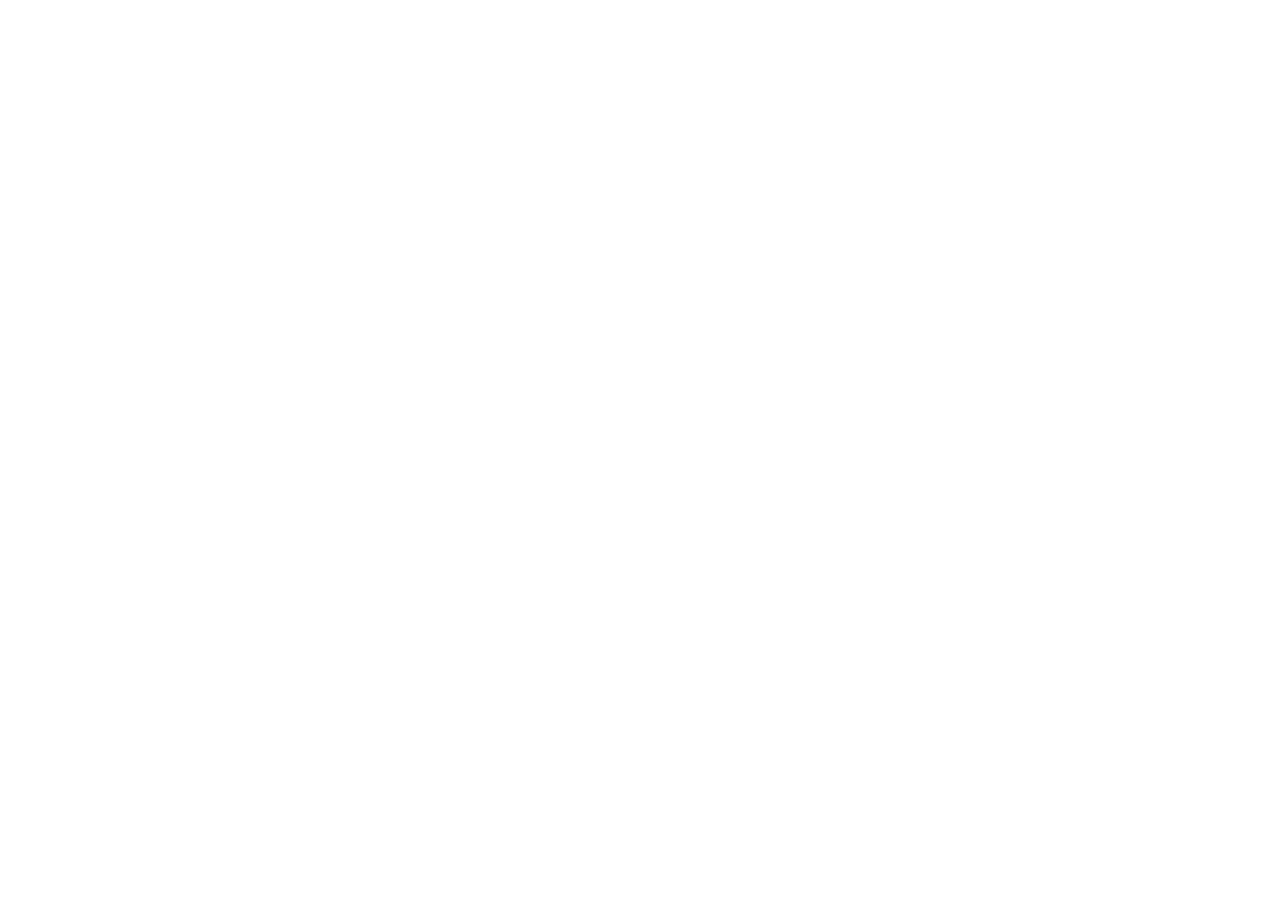
==== index.html @ dd8b4723 "Inicio - class -> id" ====
<!DOCTYPE html>
<html>
  <head>
    <meta charset="utf-8">
    <meta name="viewport" content="width=device-with, user-scalable=no">
    <title>Comenzando con la fotografía - Inicio</title>
  </head>
  <div id="contenido">
    <!-- CABECERA -->
    <header id="encabezado">

    </header>
    <!-- SECCIÓN CENTRAL -->
    <article id="cont_central">

    </article>
    <!-- SECCIÓN SECUNDARIA -->
    <article id="cont_secundario">

    </article>
    <!-- PIE DE PÁGINA -->
    <footer>
      <article id="cont_footer">
        <section class="pie">

        </section>
        <section class="pie">

        </section>
        <section id="social" class="pie">

        </section>
        <section class="pie">

        </section>
      </article>
    </footer>
  </div>
</html>
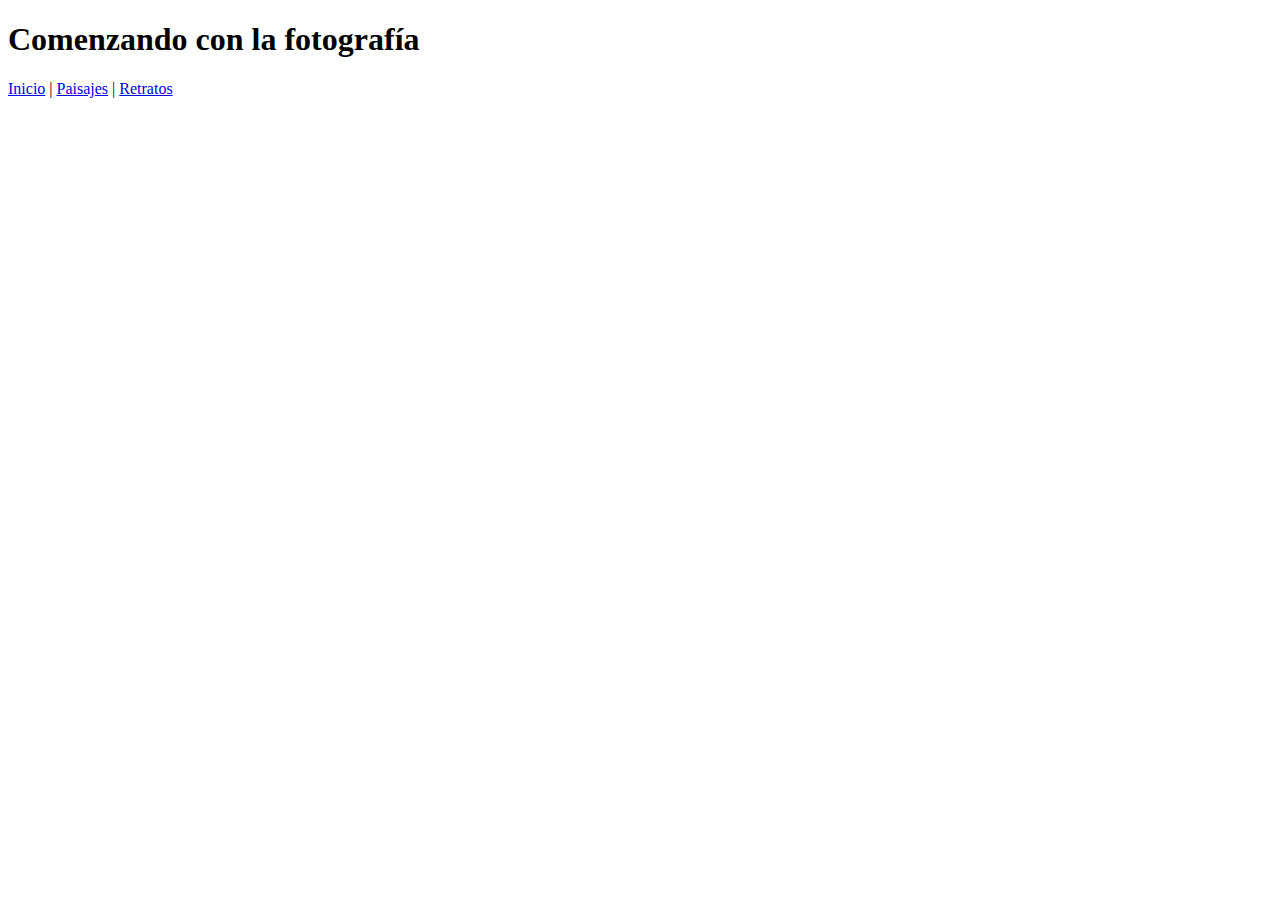
==== commit 7cae0016: "Página - Cabecera" ====
--- a/index.html
+++ b/index.html
@@ -8,7 +8,12 @@
   <div id="contenido">
     <!-- CABECERA -->
     <header id="encabezado">
-
+      <h1 class="titulo">Comenzando con la fotografía</h1>
+      <nav>
+        <a class="inicio" href="#">Inicio</a> |
+        <a class="paisajes" href="#">Paisajes</a> |
+        <a class="Retratos" href="#">Retratos</a>
+      </nav>
     </header>
     <!-- SECCIÓN CENTRAL -->
     <article id="cont_central">
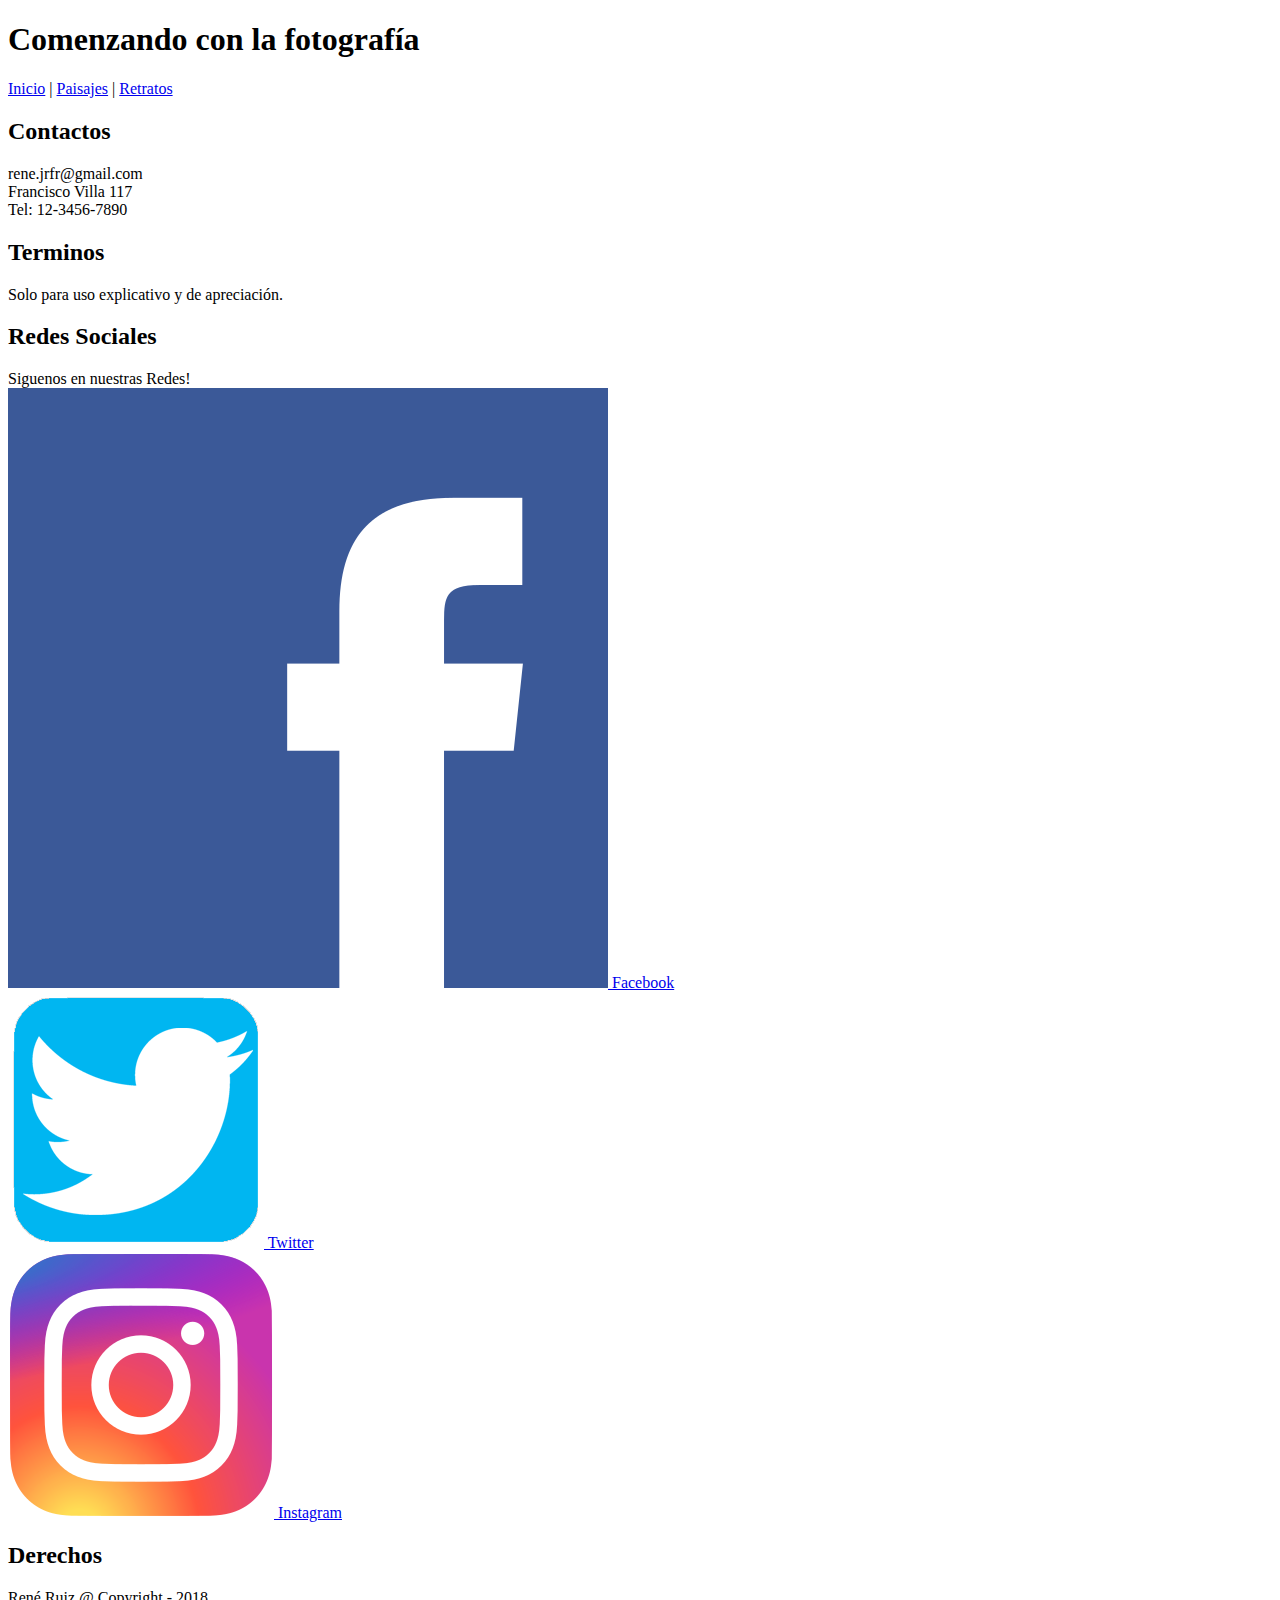
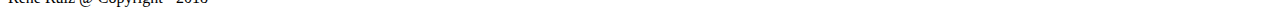
==== commit 506b2511: "Pie de página" ====
--- a/index.html
+++ b/index.html
@@ -27,16 +27,31 @@
     <footer>
       <article id="cont_footer">
         <section class="pie">
-
+          <h2>Contactos</h2>
+          <p>
+            rene.jrfr@gmail.com <br>
+            Francisco Villa 117 <br>
+            Tel: 12-3456-7890
+          </p>
         </section>
         <section class="pie">
-
+          <h2>Terminos</h2>
+          <p>
+            Solo para uso explicativo y de apreciación.
+          </p>
         </section>
         <section id="social" class="pie">
-
+          <h2>Redes Sociales</h2>
+          <p>
+            Siguenos en nuestras Redes!<br>
+            <img src="images/facebook.png" alt=""><a href='https://www.facebook.com/'> Facebook</a><br>
+            <img src="images/twitter.png" alt=""><a href='https://twitter.com/'> Twitter</a><br>
+            <img src="images/instagram.png" alt=""><a href='https://www.instagram.com/'> Instagram</a>
+          </p>
         </section>
         <section class="pie">
-
+          <h2>Derechos</h2>
+        <p>René Ruiz @ Copyright - 2018</p>
         </section>
       </article>
     </footer>
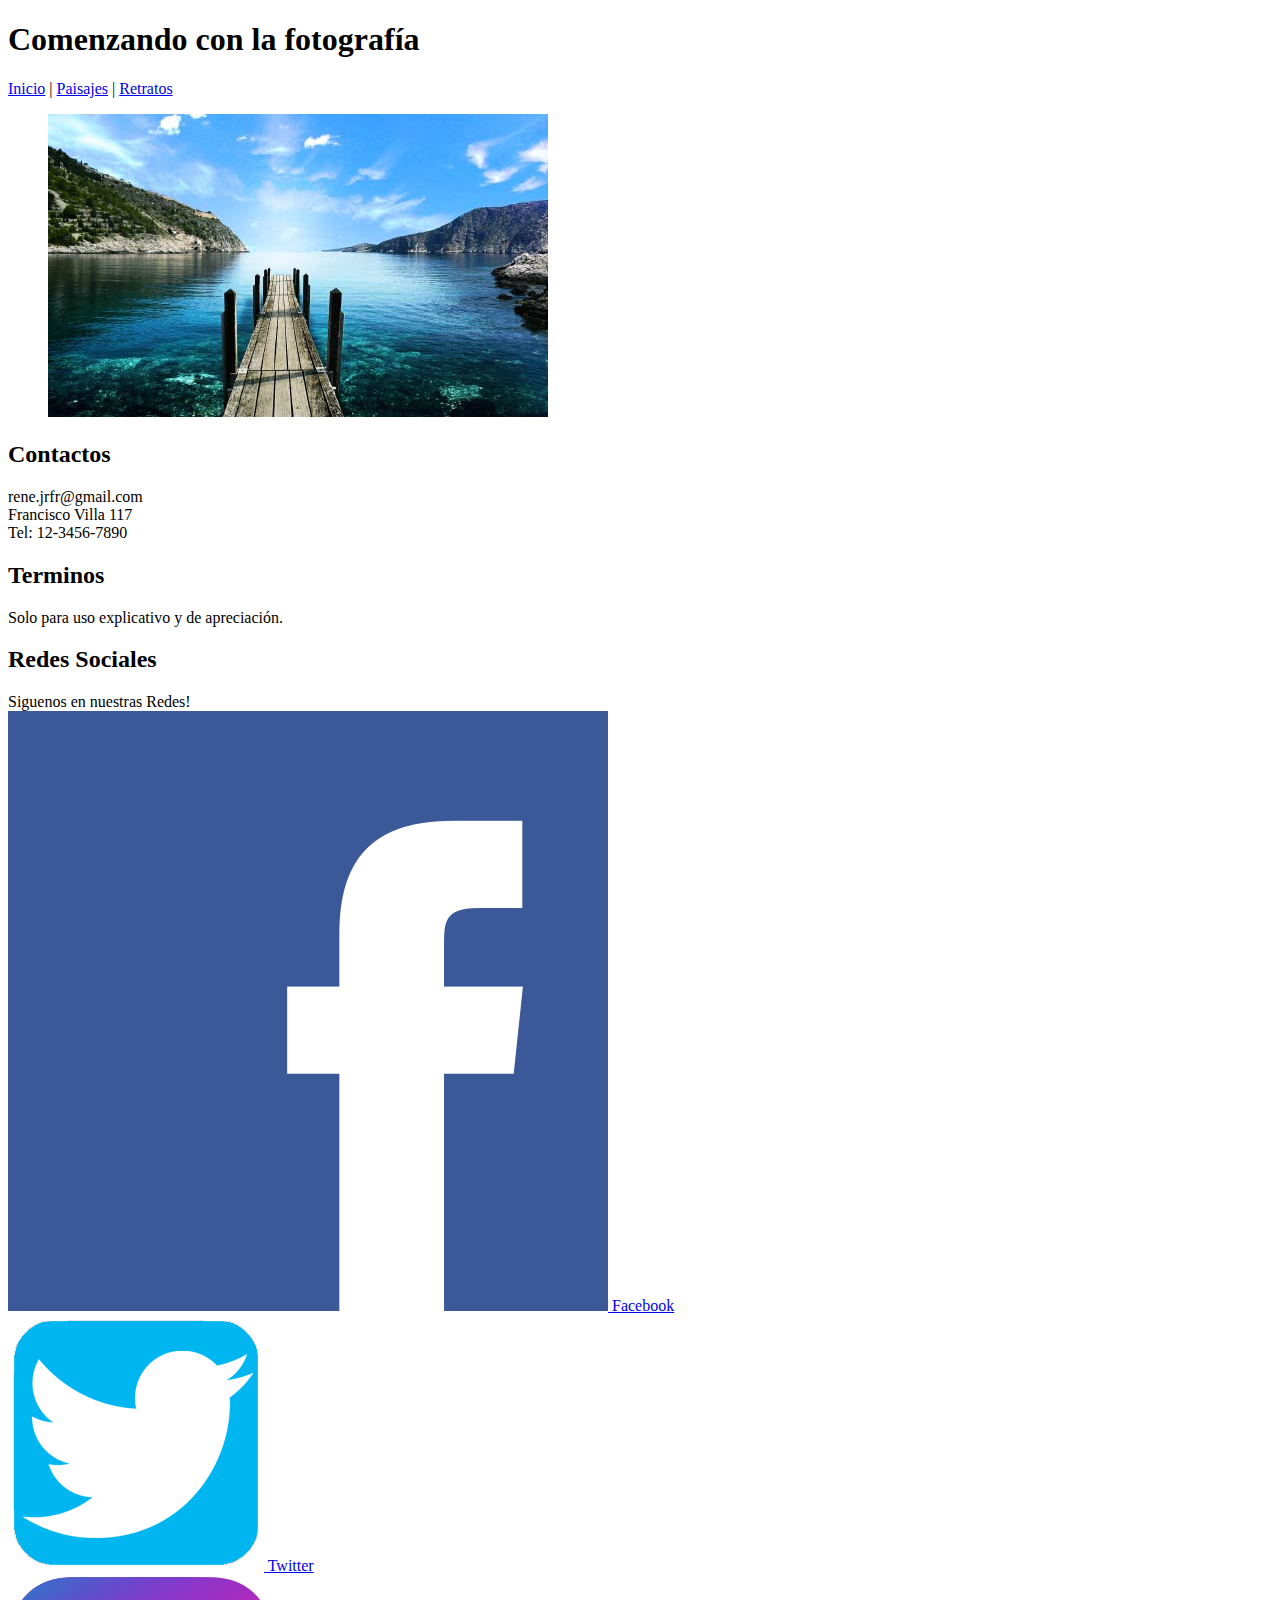
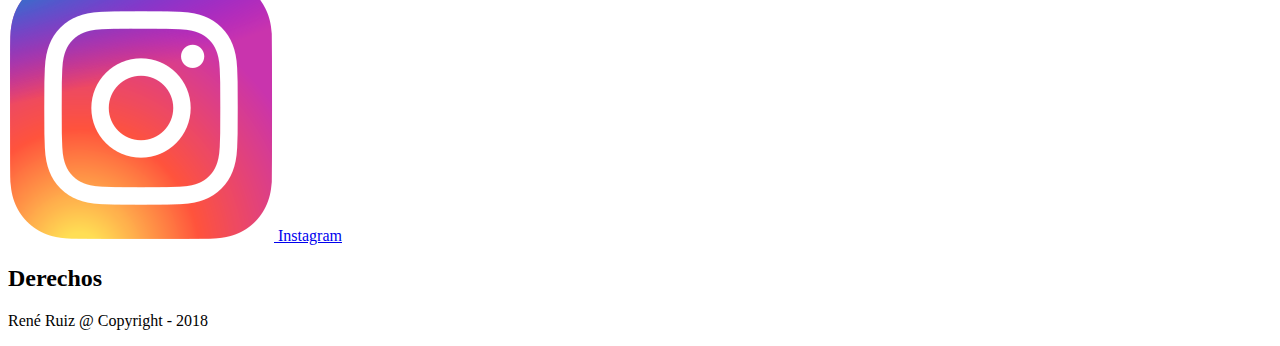
==== commit a0ccd33d: "Inicio - Sección Central" ====
--- a/index.html
+++ b/index.html
@@ -17,7 +17,9 @@
     </header>
     <!-- SECCIÓN CENTRAL -->
     <article id="cont_central">
-
+      <figure class="imgCentral">
+        <img  src="images/imgCentral.jpg">
+      </figure>
     </article>
     <!-- SECCIÓN SECUNDARIA -->
     <article id="cont_secundario">
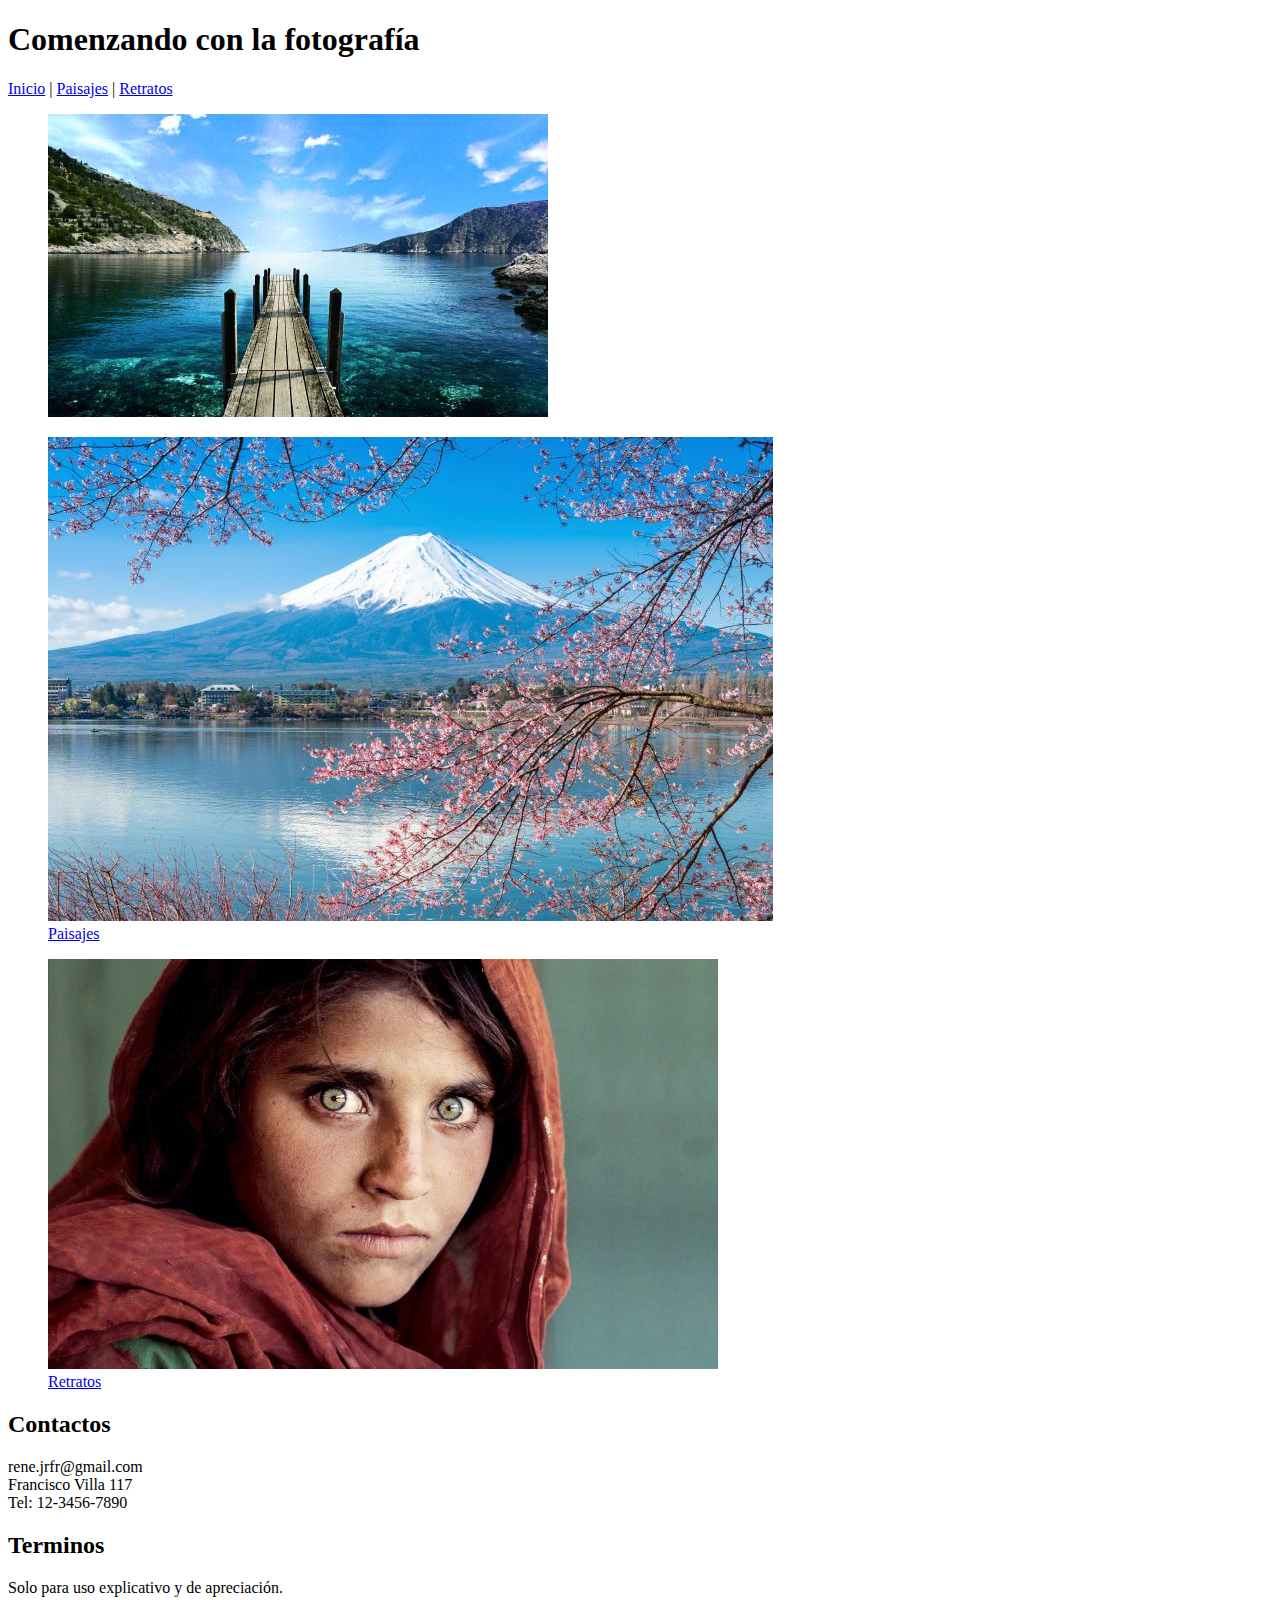
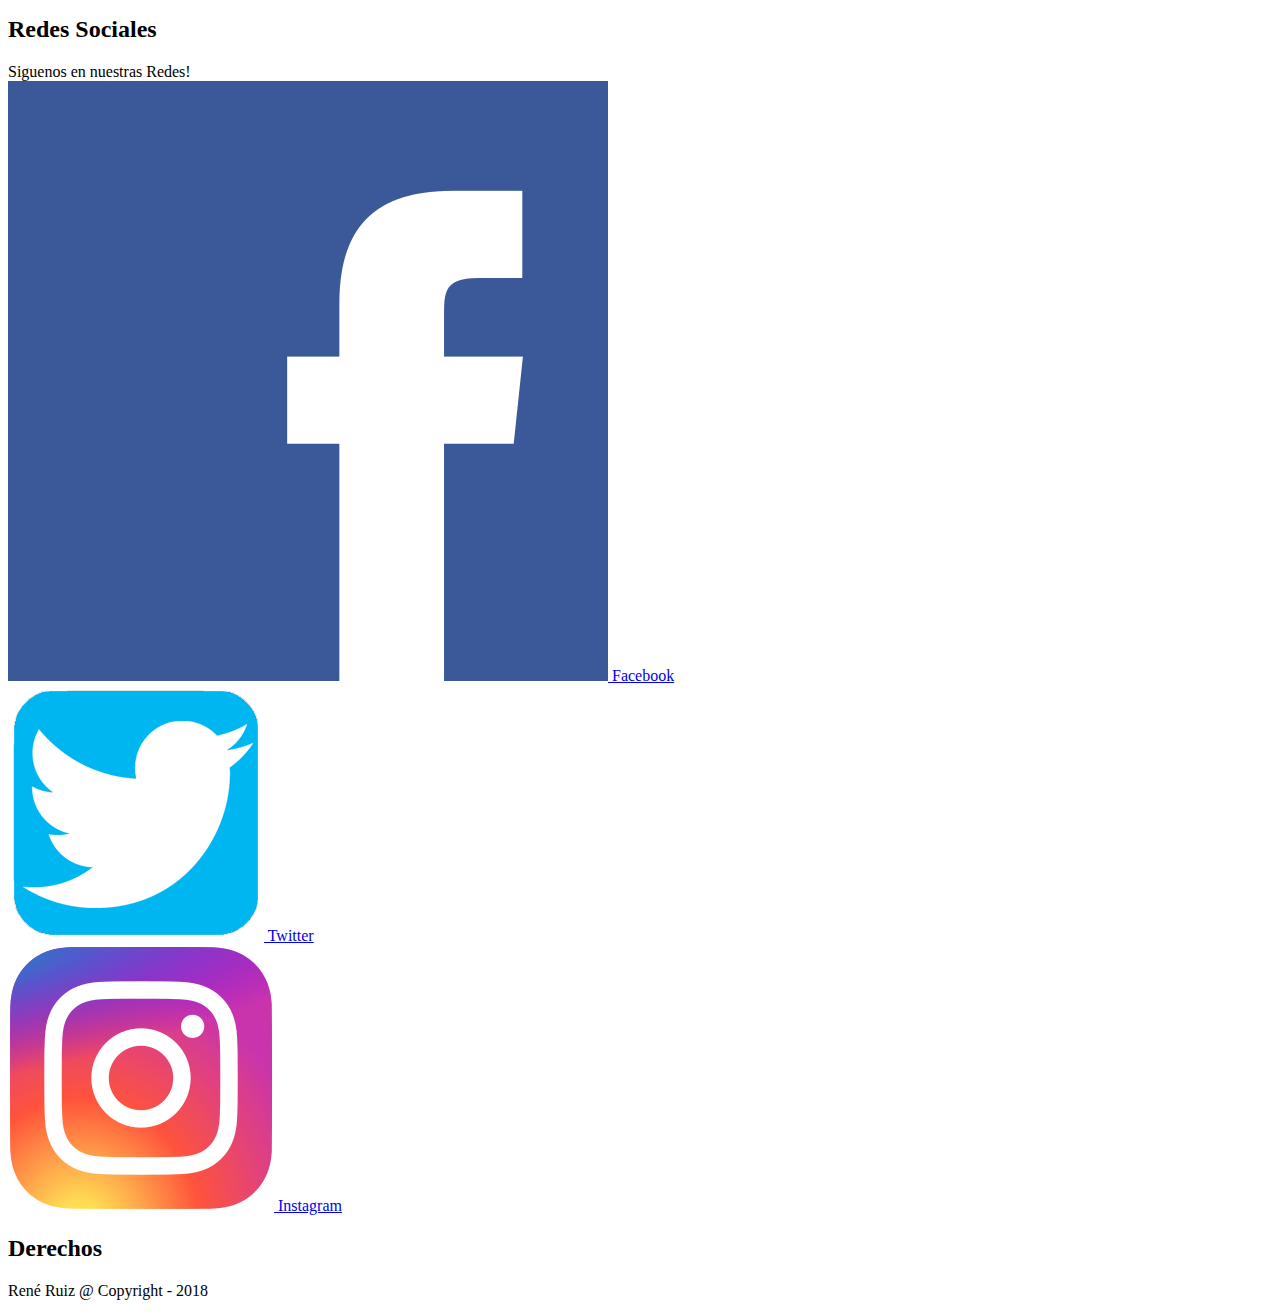
==== commit c9b92ebc: "Inicio - Sección Secundaria" ====
--- a/index.html
+++ b/index.html
@@ -23,7 +23,14 @@
     </article>
     <!-- SECCIÓN SECUNDARIA -->
     <article id="cont_secundario">
-
+      <figure class="imgSecundarias" id="imgIzq">
+        <img src="images/paisaje.jpg">
+        <figcaption><a href="#">Paisajes</a></figcaption>
+      </figure>
+      <figure class="imgSecundarias" id="imgDer">
+        <img src="images/retrato.jpg">
+        <figcaption><a href="#">Retratos</a></figcaption>
+      </figure>
     </article>
     <!-- PIE DE PÁGINA -->
     <footer>
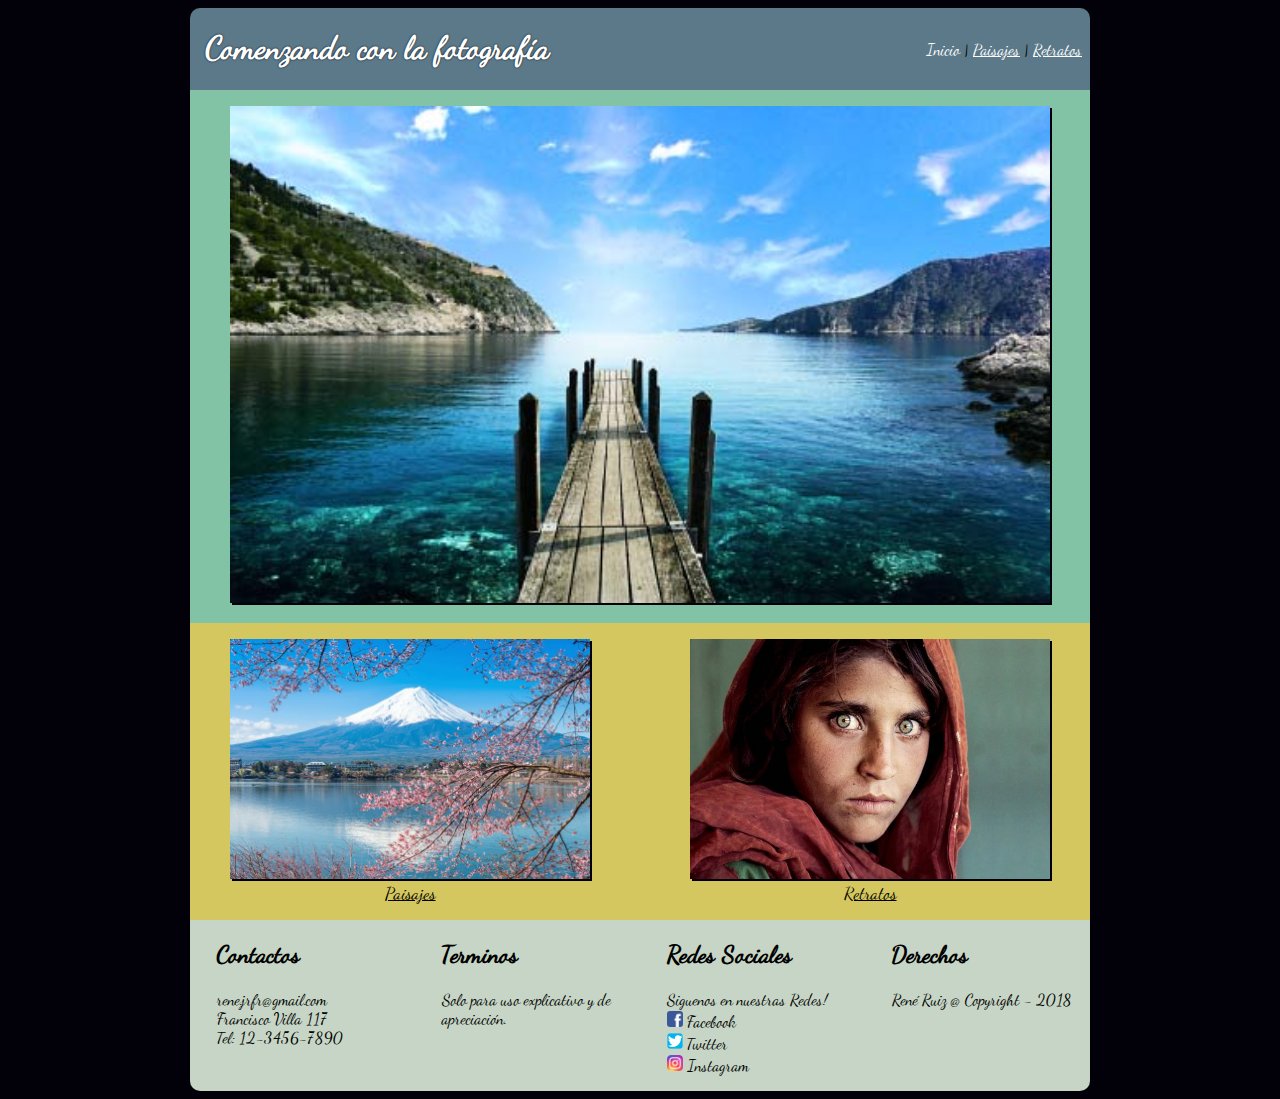
==== commit 5457d804: "Inicio - Secc. Secundaria_Enlaces" ====
--- a/index.html
+++ b/index.html
@@ -4,15 +4,16 @@
     <meta charset="utf-8">
     <meta name="viewport" content="width=device-with, user-scalable=no">
     <title>Comenzando con la fotografía - Inicio</title>
+    <link rel="stylesheet" href="css/estilos_index.css">
   </head>
   <div id="contenido">
     <!-- CABECERA -->
     <header id="encabezado">
       <h1 class="titulo">Comenzando con la fotografía</h1>
       <nav>
-        <a class="inicio" href="#">Inicio</a> |
-        <a class="paisajes" href="#">Paisajes</a> |
-        <a class="Retratos" href="#">Retratos</a>
+        <a class="enlace" href="#">Inicio</a> |
+        <a href="html/paisajes.html">Paisajes</a> |
+        <a href="html/retratos.html">Retratos</a>
       </nav>
     </header>
     <!-- SECCIÓN CENTRAL -->
@@ -25,11 +26,11 @@
     <article id="cont_secundario">
       <figure class="imgSecundarias" id="imgIzq">
         <img src="images/paisaje.jpg">
-        <figcaption><a href="#">Paisajes</a></figcaption>
+        <figcaption><a href="html/paisajes.html">Paisajes</a></figcaption>
       </figure>
       <figure class="imgSecundarias" id="imgDer">
         <img src="images/retrato.jpg">
-        <figcaption><a href="#">Retratos</a></figcaption>
+        <figcaption><a href="html/retratos.html">Retratos</a></figcaption>
       </figure>
     </article>
     <!-- PIE DE PÁGINA -->
--- a/css/estilos_index.css
+++ b/css/estilos_index.css
@@ -0,0 +1,250 @@
+/*===================================|
+|        Tipografía del texto        |
+|===================================*/
+@font-face {
+  font-family: 'Dancing';
+  src: url("../fonts/DancingScript-Regular.otf");
+}
+
+/*===================================|
+|         Estilos Generales          |
+|===================================*/
+html{
+  background: #02010a;
+}
+
+img{
+  box-shadow: 2px 2px 0 #02010a;
+}
+
+p{
+  font-size: 1em;
+}
+
+/*===================================|
+|        Cuerpo de la página         |
+|===================================*/
+#contenido{
+  display: flex;
+  flex-direction: column;
+  margin: 0 auto;
+  width: 900px;
+  background: #02010a;
+  font-family: 'Dancing';
+  animation: rebote 1s;
+}
+
+/*===================================|
+|              Cabecera               |
+|===================================*/
+#encabezado{
+  background: #5b7989;
+  -webkit-border-radius: 10px 10px 0px 0px;
+  -moz-border-radius: 10px 10px 0px 0px;
+  border-radius: 10px 10px 0px 0px;
+}
+
+#encabezado h1{
+  float: left;
+  color: white;
+  text-shadow: 0 0 2px #02010a;
+  margin-left: 0.5em;
+}
+
+#encabezado nav{
+  float: right;
+  margin-right: 0.5em;
+  margin-top: 2em;
+}
+
+/*===================================|
+|        Barra de Navegación         |
+|===================================*/
+nav a{
+  color: white;
+  font-size: 1em;
+}
+
+.enlace{
+  text-decoration: none;
+}
+
+/*===================================|
+|          Sección Central           |
+|===================================*/
+#cont_central{
+  background: #82c3a6;
+  display: flex;
+  flex-direction: column;
+  text-align: center;
+}
+
+.imgCentral img{
+  width: 100%;
+}
+
+/*===================================|
+|         Sección Secundaria         |
+|===================================*/
+#cont_secundario{
+  background: #d5c75f;
+  border: 1px;
+}
+
+.imgSecundarias{
+  width: 40%;
+}
+
+.imgSecundarias img{
+  width: 100%;
+  height: 15em;
+  margin-bottom: 1em;
+}
+
+#imgIzq{
+  float: left;
+}
+
+#imgDer{
+  float: right;
+}
+
+figcaption{
+  text-align: center;
+  margin-top: -1em;
+}
+
+figcaption a{
+  font-size: 1.1em;
+  color: black;
+}
+
+/*===================================|
+|           Pie de Página            |
+|===================================*/
+#cont_footer{
+  background: #C6d5c5;
+  -webkit-border-radius: 0 0 10px 10px;
+  -moz-border-radius: 0 0 10px 10px;
+  border-radius: 0 0 10px 10px;
+  display: flex;
+  flex-flow: row wrap;
+}
+
+.pie{
+  width: 22%;
+  margin-left: 3%;
+}
+
+#social img{
+  width: 1em;
+  height: 1em;
+  -webkit-border-radius: 3px;
+  -moz-border-radius: 3px;
+  border-radius: 3px;
+  box-shadow: none;
+  margin-top: 2px;
+}
+
+#social a{
+  color: black;
+  text-decoration: none;
+}
+
+/*===================================|
+|           Media Queries            |
+|===================================*/
+
+@media (max-width:900px) {
+
+  /* Cuerpo de página */
+  #contenido{
+    width: 100%;
+  }
+
+  /* Cabecera */
+  #encabezado{
+    text-align: center;
+  }
+  #encabezado h1{
+    float: none;
+    margin: 0 1em 0 1em;
+    margin-top: 0.5em;
+  }
+  #encabezado nav{
+    float: none;
+    margin: 1em 0 1em 0;
+  }
+
+  /* Sección Secundaria */
+  #cont_secundario{
+    flex-direction: column;
+    text-align: center;
+  }
+  .imgSecundarias{
+    width: 75%;
+    margin: 0 auto;
+    margin-top: 1em;
+  }
+  .imgSecundarias img{
+    width: 100%;
+    height: 90%;
+  }
+
+  #imgIzq{
+    float: none;
+  }
+
+  #imgDer{
+    float: none;
+  }
+
+  #imgDer figcaption{
+    margin-bottom: 1em;
+  }
+
+  /* Pie de Página */
+  #cont_footer{
+    flex-flow: column nowrap;
+  }
+
+  .pie{
+    width: 100%;
+    margin-left: 2em;
+  }
+}
+
+/*===================================|
+|            Animaciones             |
+|===================================*/
+@keyframes rebote {
+  0%{
+    margin-top: 150%;
+  }
+  60%{
+    margin-top: -15%;
+  }
+  100%{
+    margin-top: 0;
+  }
+}
+
+/* Animación de Paisajes */
+#imgIzq img{
+  transition-property: box-shadow, transform;
+  transition-duration: 1s,1s;
+}
+#imgIzq img:hover{
+  box-shadow: 2px 2px 0 #82c3a6;
+  transform: rotate(10deg);
+}
+
+/* Animación de Retratos */
+#imgDer img:hover{
+  transition-property: box-shadow, transform;
+  transition-duration: 1s,1s;
+}
+#imgDer img:hover{
+  box-shadow: 2px 2px 0 #82c3a6;
+  transform: translate(20px,-5px);
+}
